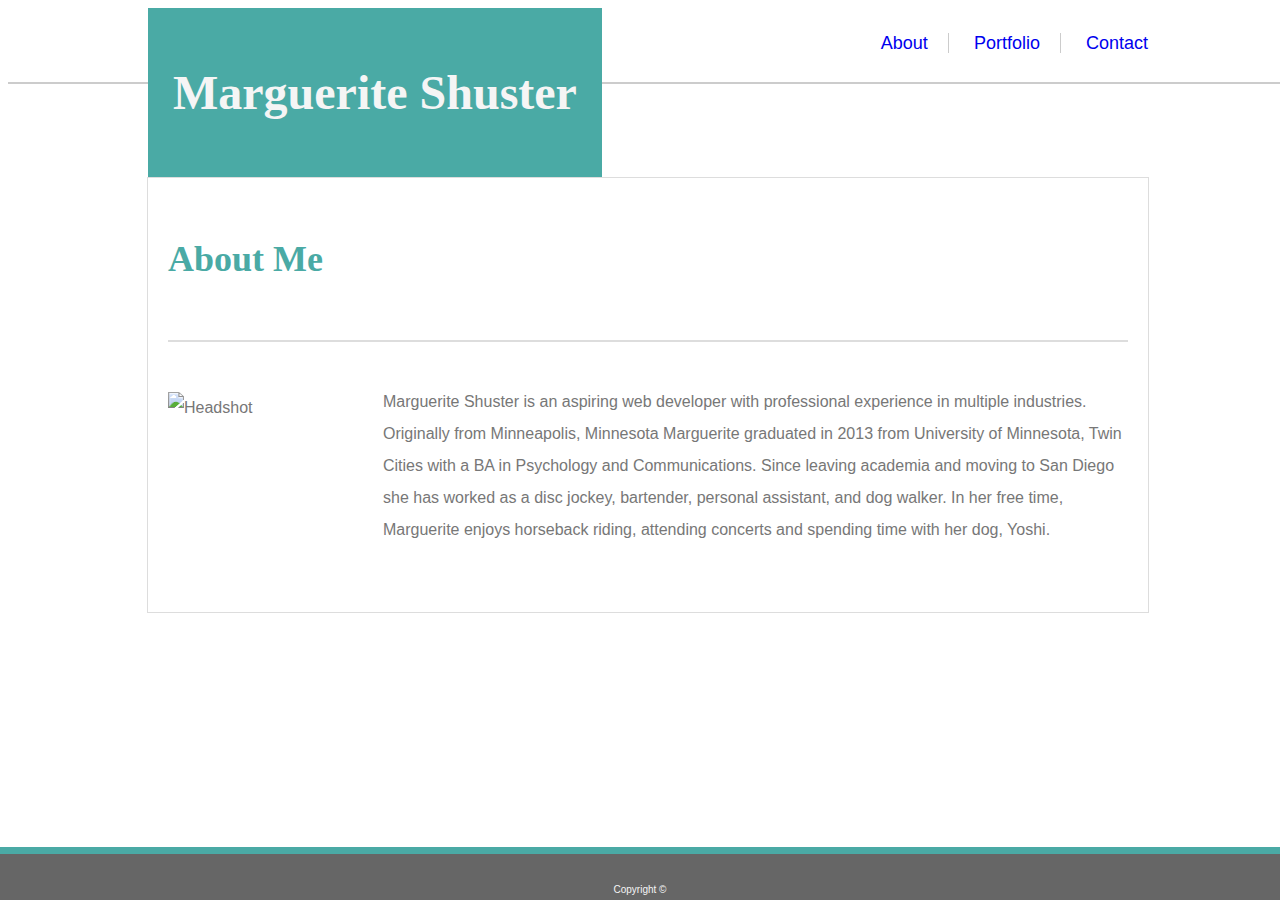
==== index.html @ 8c8af7ea "Inital Index" ====
<!DOCTYPE html>
<html lang="en-us">
    <head>
        <link rel="stylesheet" href="../homework1//Basic-Portfolio/assets/css/reset.css">
        <link rel="stylesheet" href="style.css">
        <title>Marguerite Shuster</title>
    </head>
    <body>
        <header>
            <div class="wrapper">
                <div class="main-header">
                    <h1>Marguerite Shuster</h1>
                </div>
                <div class="nav">
                    <nav>
                        <a class="about-button" href="index.html">About</a>
                        <a class="port-button" href="portfolio.html">Portfolio</a>
                        <a class="contact-button" href="contact.html">Contact</a>
                    </nav>
                </div>
            </div>
        </header>
        <br>
        <div class="main-content">
            <div class="content-header">
               <h2>About Me</h2>
           </div>
            <br>
            <main>
                <div>
                    <p><img id="headShot" src="../homework1/Basic-Portfolio/assets/images/headshot.jpg" alt="Headshot">
                        Marguerite Shuster is an aspiring web developer with professional experience in multiple industries. Originally 
                        from Minneapolis, Minnesota Marguerite graduated in 2013 from University of Minnesota, Twin Cities with a BA in Psychology and Communications.
                        Since leaving academia and moving to San Diego she has worked as a disc jockey, bartender, personal assistant, and dog walker. 
                        In her free time, Marguerite enjoys horseback riding, attending concerts and spending time with her dog, Yoshi.

                    </p>
                </div>
            </main>
        </div>
        <br>
        <div class="footer">
                <footer>Copyright &copy;</footer>
        </div>
    </body>
</html>
---- style.css ----
body {
    background-image: url("../homework1/Basic-Portfolio/assets/images/upfeathers.png");
    width: 100%; 
}

.main-header {
    background-color: #4aaaa5;
    color: whitesmoke;
    border-color: #cccccc;
    font-family: 'Georgia', 'Times', "Times New Roman" , serif;
    font-weight: bold;
    font-size: 24px;
    padding: 25px;
    margin-left: -20px;
    float: left; 
}

header {
    background-color: #ffffff;
    width: 100%;
    border-bottom-style: solid;
    border-bottom-color: #cccccc;
    border-bottom-width: 2.5px;
}

h1 {
    background-color: #4aaaa5;
    color: whitesmoke;
}

.wrapper {
    height: 74px;    
    width: 960px;
    clear: both;
    margin: auto; 
}

.nav {
    float: right;
    font-family: 'Arial', 'Helvetica Neue', Arial, Helvetica, sans-serif;
    color: #cccccc;
    margin-right: -20px;
    padding: 25px 0px 25px 0px;
    font-size: 18px;
}

.about-button{
    padding: 0px 20px 0px 0px;
    text-decoration: none;
    border-right-color: #cccccc;
    border-right-style: solid;
    border-right-width: 1px;
}

.port-button{
    padding: 0px 20px 0px 20px;
    text-decoration: none;
    border-right-color: #cccccc;
    border-right-style: solid;
    border-right-width: 1px;
}

.contact-button{
    padding: 0px 0px 0px 20px;
    text-decoration: none;
}

#headShot {
    width: 200px;
    height: 150px;
    margin-right: 15px; 
    padding-top: 6px;
    float: left;
}

p {
    line-height: 2; 
    font-family: 'Arial', 'Helvetica Neue', Helvetica, sans-serif;
    color: #777777;
    padding: 10px 0px 10px 0px; 
}

.column{
    float: left;
    width: 33.33%; 
}

.row{
    padding-top: 20px
}

.port-gallery{
    margin: 15px 0px 0px 0px;
    float: left;
    position: relative; 
}

.port-desc{
    width: 155px;
    height: 10px;
    color: whitesmoke;
    background-color: #4aaaa5;
    font-family: 'Georgia', 'Times', 'Times New Roman', serif;
    font-size: 12px;
    padding: 10px;
    text-align: center; 
    position: absolute;
    top: 62px;
}

.port-images{
    width: 175px;
    height: 100px; 
}

.port-images:hover {
    outline: 4px solid #4aaaa5;
    outline-offset: 0px;
}

.port-images:focus {
    outline: 4px solid #777777;
    outline-offset: 0px;
}

input[type=text] {
    width: 100%;
    padding-top: 10px;
    border-style: solid;
    border-color: #cccccc;
    border-width: 1px;
}

input[type=submit] {
    background-color: #4aaaa5;
    color: white;
    width: 100px;
    margin-top: 10px;
}

textarea {
    width: 100%;
    height: 200px; 
    border-style: solid;
    border-color: #cccccc;
    border-width: 1px;
}

form {
    padding-top: 5px;
}

.labels
{
    font-family: "Arial", "Helvetica", sans-serif;
    color: #666666;
    padding-top: 20px;
    padding-bottom: 5px;
}

.content-header {
    color: #4aaaa5;
    margin-left: auto;
    margin-right: auto;
    font-family: 'Georgia', 'Times', Times New Roman, serif;
    font-size: 24px;
    border-bottom-style: solid;
    border-bottom-color: #dddddd;
    border-bottom-width: 2.5px; 
    clear: both;
    width: 960px;
    padding-bottom: 30px; 
}

.main-content {
    width: 960px;
    margin: auto;
    margin-bottom: auto; 
    background-color: #ffffff;
    border-style: solid;
    border-color: #dddddd;
    border-width: 1px;
    clear: both; 
    overflow: auto;
    padding: 30px 20px 40px 20px;
}

.footer{
    clear: both;
    position: fixed; 
    left: 0;
    bottom: 0;
    width: 100%;
    padding: 30px 0px 5px 0px;
    text-align: center; 
    font-family: 'Arial', 'Helvetica', sans-serif;
    font-size: 10px;
    background-color: #666666;
    color: whitesmoke;
    border-color: #4aaaa5;
    border-top-style: solid;
    border-top-width: 7px;
}

a:visited {
    color: #777777;
}
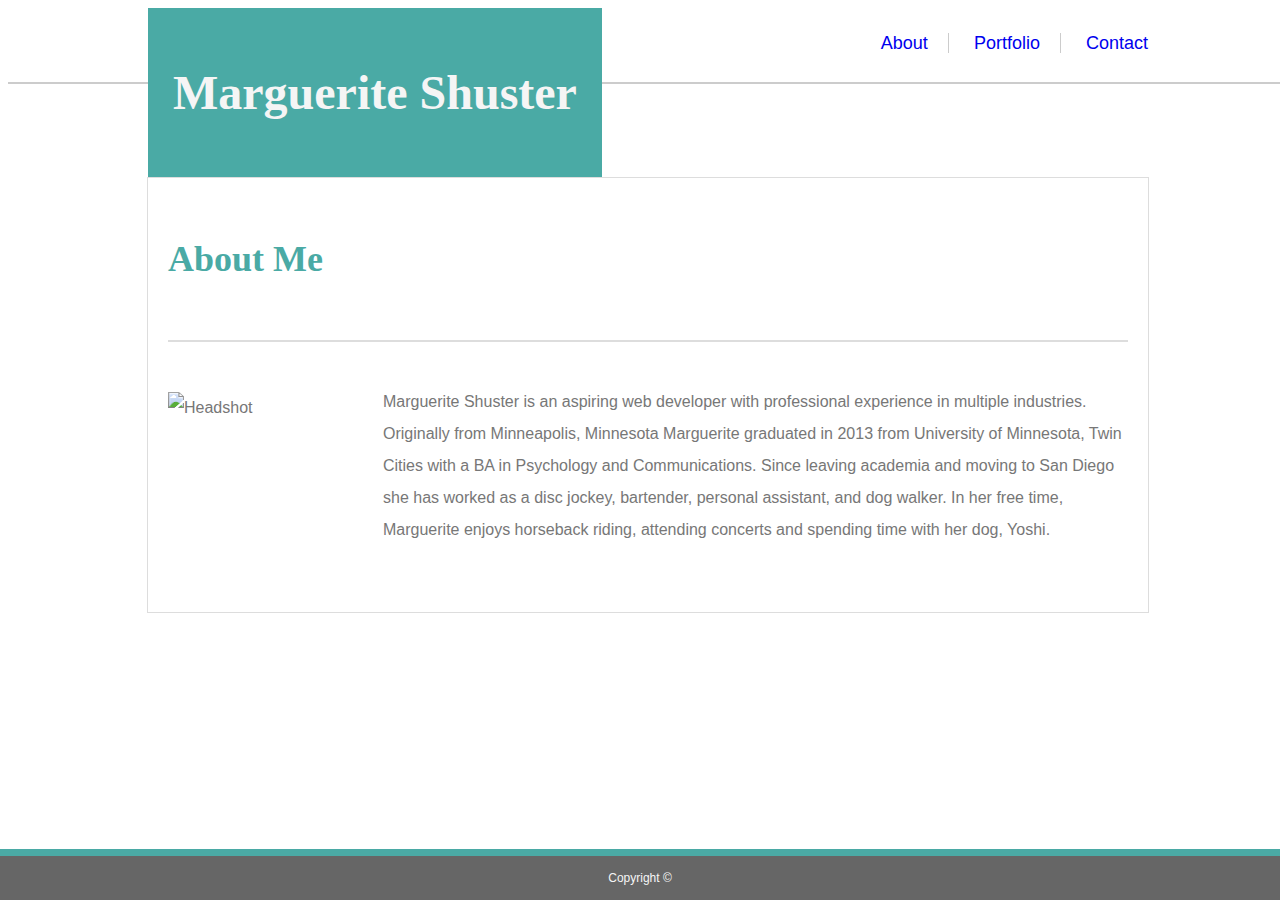
==== commit a1ce1ad8: "index 980" ====
--- a/index.html
+++ b/index.html
@@ -6,25 +6,26 @@
         <title>Marguerite Shuster</title>
     </head>
     <body>
-        <header>
-            <div class="wrapper">
-                <div class="main-header">
-                    <h1>Marguerite Shuster</h1>
+        <div id="container">
+            <header>
+                <div class="wrapper">
+                    <div class="main-header">
+                        <h1>Marguerite Shuster</h1>
+                    </div>
+                    <div class="nav">
+                        <nav>
+                            <a class="about-button" href="index.html">About</a>
+                            <a class="port-button" href="portfolio.html">Portfolio</a>
+                            <a class="contact-button" href="contact.html">Contact</a>
+                        </nav>
+                    </div>
                 </div>
-                <div class="nav">
-                    <nav>
-                        <a class="about-button" href="index.html">About</a>
-                        <a class="port-button" href="portfolio.html">Portfolio</a>
-                        <a class="contact-button" href="contact.html">Contact</a>
-                    </nav>
-                </div>
+            </header>
+            <br>
+            <div class="main-content">
+                <div class="content-header">
+                    <h2>About Me</h2>
             </div>
-        </header>
-        <br>
-        <div class="main-content">
-            <div class="content-header">
-               <h2>About Me</h2>
-           </div>
             <br>
             <main>
                 <div>
@@ -33,14 +34,14 @@
                         from Minneapolis, Minnesota Marguerite graduated in 2013 from University of Minnesota, Twin Cities with a BA in Psychology and Communications.
                         Since leaving academia and moving to San Diego she has worked as a disc jockey, bartender, personal assistant, and dog walker. 
                         In her free time, Marguerite enjoys horseback riding, attending concerts and spending time with her dog, Yoshi.
-
                     </p>
                 </div>
             </main>
         </div>
-        <br>
-        <div class="footer">
+            <br>
+            <div class="footer">
                 <footer>Copyright &copy;</footer>
+            </div>
         </div>
     </body>
 </html>
--- a/style.css
+++ b/style.css
@@ -191,10 +191,10 @@
     left: 0;
     bottom: 0;
     width: 100%;
-    padding: 30px 0px 5px 0px;
+    padding: 15px 0px 15px 0px;
     text-align: center; 
     font-family: 'Arial', 'Helvetica', sans-serif;
-    font-size: 10px;
+    font-size: 12px;
     background-color: #666666;
     color: whitesmoke;
     border-color: #4aaaa5;
@@ -205,3 +205,15 @@
 a:visited {
     color: #777777;
 }
+
+@media screen and (max-width: 980px) {
+    #container .wrapper{
+        width: 880px; 
+        margin-left: 40px;
+    }
+    .main-content{
+        width: 50%;
+        float: left;
+        margin-left: 20px;
+    }
+}
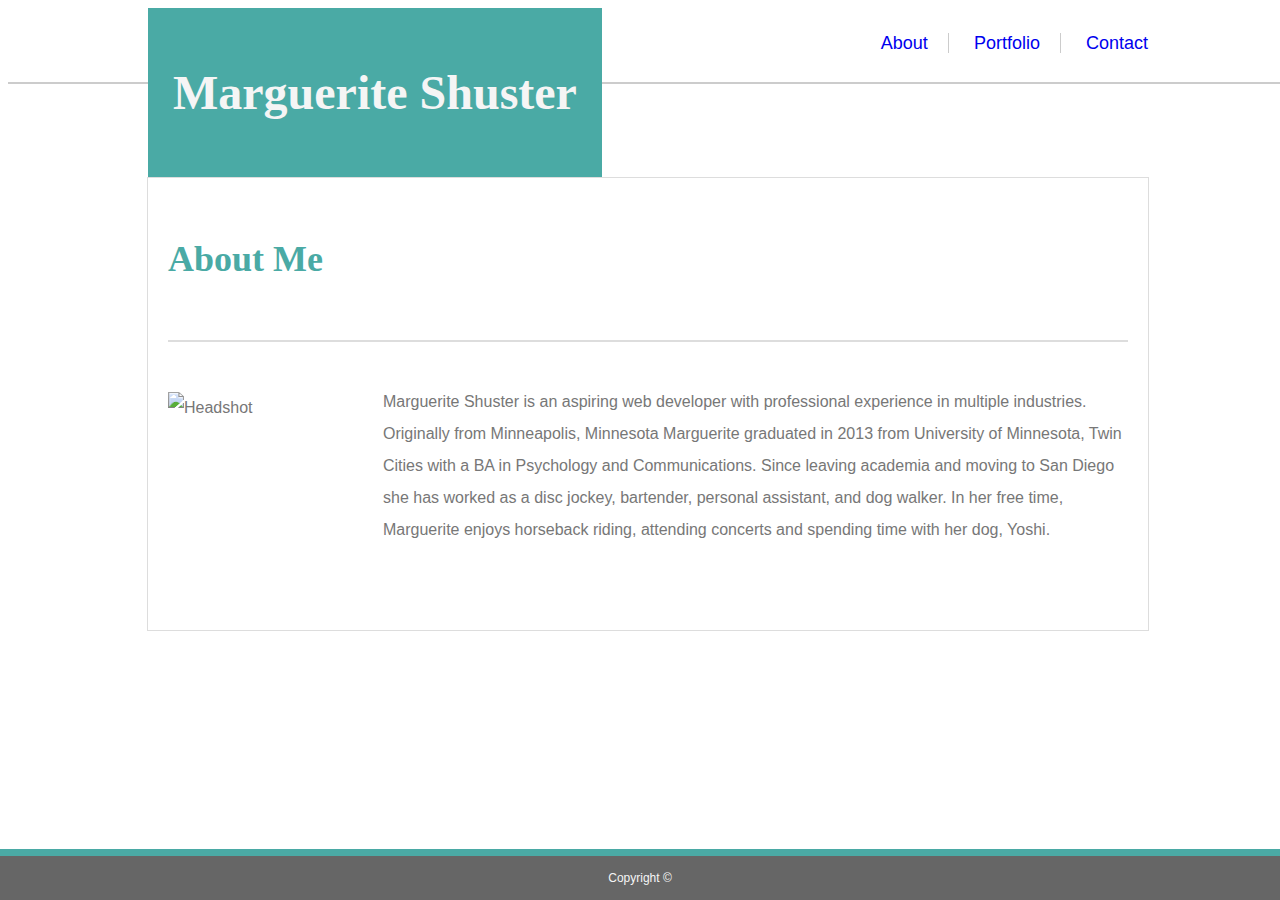
==== commit 1f374a1d: "index revisions 2" ====
--- a/index.html
+++ b/index.html
@@ -1,46 +1,47 @@
 <!DOCTYPE html>
 <html lang="en-us">
     <head>
+        <meta charset="UTF-8">
         <link rel="stylesheet" href="../homework1//Basic-Portfolio/assets/css/reset.css">
         <link rel="stylesheet" href="style.css">
         <title>Marguerite Shuster</title>
     </head>
     <body>
-        <div id="container">
-            <header>
-                <div class="wrapper">
-                    <div class="main-header">
-                        <h1>Marguerite Shuster</h1>
-                    </div>
-                    <div class="nav">
-                        <nav>
-                            <a class="about-button" href="index.html">About</a>
-                            <a class="port-button" href="portfolio.html">Portfolio</a>
-                            <a class="contact-button" href="contact.html">Contact</a>
-                        </nav>
-                    </div>
+        <header>
+            <div class="wrapper">
+                <div class="main-header">
+                    <h1>Marguerite Shuster</h1>
                 </div>
-            </header>
-            <br>
+                <div class="nav">
+                    <nav>
+                        <a class="about-button" href="index.html">About</a>
+                        <a class="port-button" href="portfolio.html">Portfolio</a>
+                        <a class="contact-button" href="contact.html">Contact</a>
+                    </nav>
+                </div>
+            </div>
+        </header>
+        <br>
+        <div class="container">
             <div class="main-content">
                 <div class="content-header">
                     <h2>About Me</h2>
-            </div>
+                </div>
             <br>
             <main>
                 <div>
-                    <p><img id="headShot" src="../homework1/Basic-Portfolio/assets/images/headshot.jpg" alt="Headshot">
+                <p><img id="headShot" src="../homework1/Basic-Portfolio/assets/images/headshot.jpg" alt="Headshot">
                         Marguerite Shuster is an aspiring web developer with professional experience in multiple industries. Originally 
                         from Minneapolis, Minnesota Marguerite graduated in 2013 from University of Minnesota, Twin Cities with a BA in Psychology and Communications.
                         Since leaving academia and moving to San Diego she has worked as a disc jockey, bartender, personal assistant, and dog walker. 
                         In her free time, Marguerite enjoys horseback riding, attending concerts and spending time with her dog, Yoshi.
-                    </p>
+                </p>
                 </div>
             </main>
-        </div>
             <br>
-            <div class="footer">
+                <div class="footer">
                 <footer>Copyright &copy;</footer>
+                </div>
             </div>
         </div>
     </body>
--- a/style.css
+++ b/style.css
@@ -207,13 +207,87 @@
 }
 
 @media screen and (max-width: 980px) {
-    #container .wrapper{
-        width: 880px; 
-        margin-left: 40px;
-    }
-    .main-content{
+    .wrapper
+    {
+        width: 980px; 
+        margin-left: 50px; 
+    }
+
+    .nav{
+        clear: right; 
+        margin-right: 100px; 
+    }
+
+
+    .main-content {
         width: 50%;
         float: left;
-        margin-left: 20px;
-    }
-}
+        margin-left: 30px;
+    }
+
+
+    .content-header {
+        width:  100%;
+        margin-left: auto;
+        margin-right: auto; 
+        float: left; 
+        margin-bottom: 25px; 
+    }
+
+}
+
+@media screen and (max-width: 768px) {
+
+    .wrapper{
+        width: 768px; 
+    }
+    
+    .container {
+        width: 768px;
+        margin-left: auto;
+        margin-right: auto; 
+    }
+
+    .main-content {
+        width: 650px;
+        clear: both; 
+    }
+}
+
+@media screen and (max-width: 640px) {
+
+    .wrapper {
+        width: 640px;
+        margin-right: auto;
+        margin-left: auto; 
+        padding-bottom: 70px
+    }
+
+    .nav{
+        clear: both; 
+        margin-right: 180px; 
+    }
+    .container {
+        width: 640px;
+        margin-left: auto; 
+        margin-right: auto;
+    }
+    .main-content {
+        width: 535px;
+        clear: both; 
+    }
+
+    .main-header{
+        clear: both;
+        width: 640px;
+    }
+
+    header {
+        width: 100%; 
+        position: static; 
+        text-align: center; 
+        clear: both;  
+    }
+}
+
+
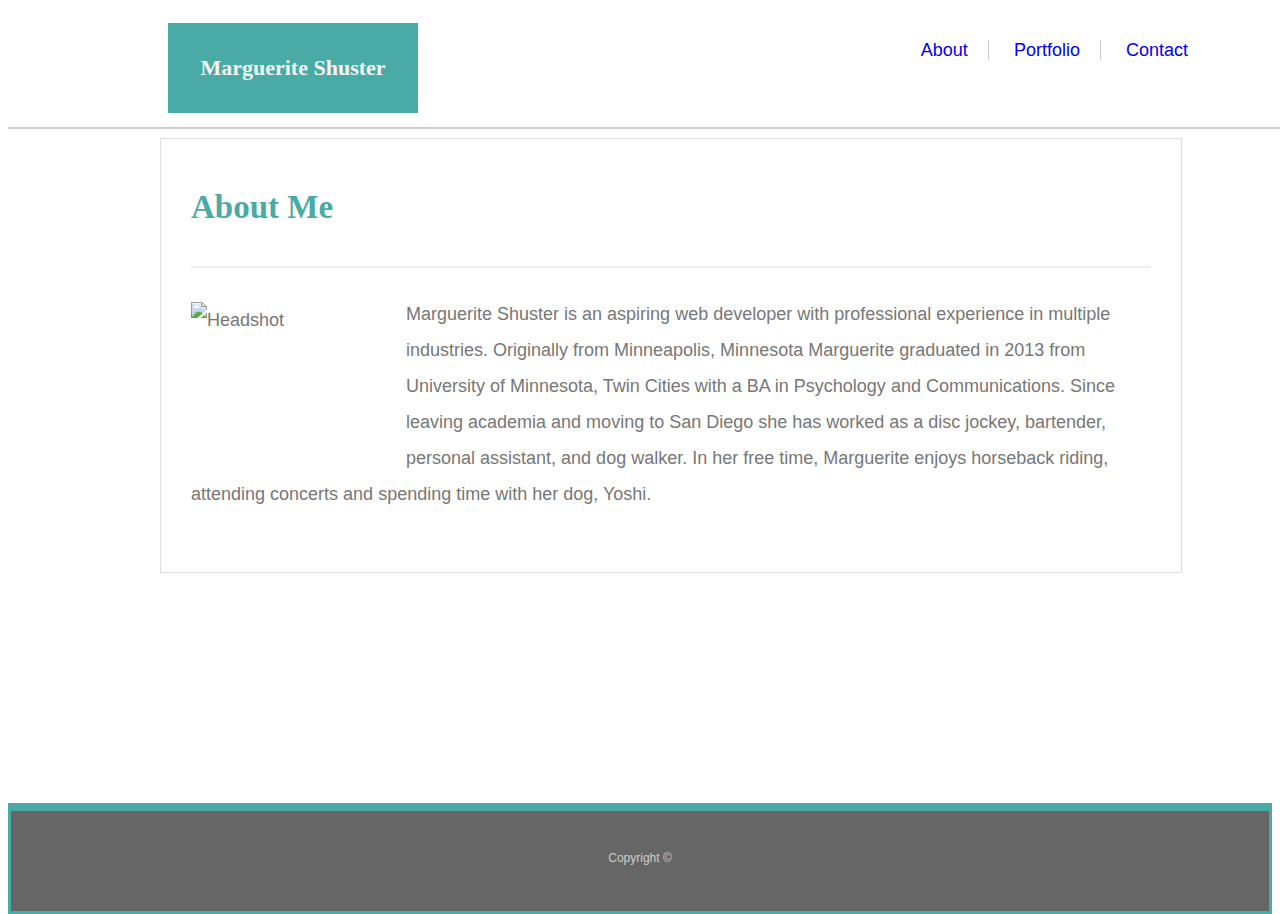
==== commit 737cc376: "responsive-portfolio major revisions" ====
--- a/index.html
+++ b/index.html
@@ -2,47 +2,51 @@
 <html lang="en-us">
     <head>
         <meta charset="UTF-8">
+        <meta name="viewport" content="width=device-width, initial-scale=1.0">
         <link rel="stylesheet" href="../homework1//Basic-Portfolio/assets/css/reset.css">
         <link rel="stylesheet" href="style.css">
         <title>Marguerite Shuster</title>
     </head>
+    
+    
     <body>
         <header>
-            <div class="wrapper">
-                <div class="main-header">
-                    <h1>Marguerite Shuster</h1>
-                </div>
+            <div class="container">
+                <h1 id="headerLogo">Marguerite Shuster</h1>
                 <div class="nav">
                     <nav>
-                        <a class="about-button" href="index.html">About</a>
-                        <a class="port-button" href="portfolio.html">Portfolio</a>
-                        <a class="contact-button" href="contact.html">Contact</a>
+                        <a id="aboutButton" href="index.html">About</a>
+                        <a id="portButton" href="portfolio.html">Portfolio</a>
+                        <a id="contactButton" href="contact.html">Contact</a>
                     </nav>
                 </div>
             </div>
         </header>
-        <br>
-        <div class="container">
-            <div class="main-content">
-                <div class="content-header">
-                    <h2>About Me</h2>
-                </div>
-            <br>
-            <main>
-                <div>
-                <p><img id="headShot" src="../homework1/Basic-Portfolio/assets/images/headshot.jpg" alt="Headshot">
+
+        <div class="page-wrapper">
+            <div id="mainContainer" class="container">
+                <div class="main-content">
+                    <div class="main-header">
+                        <h2>About Me</h2>
+                    </div>
+                    <p>
+                        <img id="headShot" src="../homework1/Basic-Portfolio/assets/images/headshot.jpg" alt="Headshot">
                         Marguerite Shuster is an aspiring web developer with professional experience in multiple industries. Originally 
                         from Minneapolis, Minnesota Marguerite graduated in 2013 from University of Minnesota, Twin Cities with a BA in Psychology and Communications.
                         Since leaving academia and moving to San Diego she has worked as a disc jockey, bartender, personal assistant, and dog walker. 
                         In her free time, Marguerite enjoys horseback riding, attending concerts and spending time with her dog, Yoshi.
-                </p>
+                    </p>
                 </div>
-            </main>
-            <br>
-                <div class="footer">
-                <footer>Copyright &copy;</footer>
-                </div>
+                
+                <div class="footer-push"></div>
             </div>
         </div>
+
+
+        <footer>
+            <div class="container">
+                Copyright &copy;
+            </div>
+        </footer>      
     </body>
 </html>
--- a/style.css
+++ b/style.css
@@ -1,50 +1,64 @@
+html {
+    height: 100%
+}
+
 body {
+    height: 100%;
     background-image: url("../homework1/Basic-Portfolio/assets/images/upfeathers.png");
-    width: 100%; 
-}
-
-.main-header {
+    font-family: Arial, "Helvetica Neue", Helvetica, sans-serif;
+    font-size: 18px;
+    line-height: 34px;
+    color: #777777
+    
+}
+
+* {
+    box-sizing: boarder-box; 
+}
+
+.container{
+    width: 100%;
+    max-width: 960px;
+    margin: 0 auto;
+    clear: both; 
+}
+
+header {
+    position: fixed;
+    z-index: 99;
+    width: 100%;
+    margin: 0 0 30px;
+    overflow: auto;
+    color: #ffffff;
+    background: #ffffff;
+    border-bottom: 2px solid #cccccc; 
+}
+
+#headerLogo {
+    float: left;
+    width: 250px;
+    height: 90px;
+    font-family: Georgia, Times, "Times New Roman", serif;
+    font-size: 22px;
+    font-weight: bold;
+    line-height: 90px; 
+    text-align: center; 
     background-color: #4aaaa5;
     color: whitesmoke;
-    border-color: #cccccc;
-    font-family: 'Georgia', 'Times', "Times New Roman" , serif;
-    font-weight: bold;
-    font-size: 24px;
-    padding: 25px;
-    margin-left: -20px;
-    float: left; 
-}
-
-header {
-    background-color: #ffffff;
-    width: 100%;
-    border-bottom-style: solid;
-    border-bottom-color: #cccccc;
-    border-bottom-width: 2.5px;
-}
-
-h1 {
-    background-color: #4aaaa5;
-    color: whitesmoke;
-}
-
-.wrapper {
-    height: 74px;    
-    width: 960px;
-    clear: both;
-    margin: auto; 
 }
 
 .nav {
     float: right;
     font-family: 'Arial', 'Helvetica Neue', Arial, Helvetica, sans-serif;
     color: #cccccc;
-    margin-right: -20px;
+    margin-right: -60px;
+    margin-left: auto; 
     padding: 25px 0px 25px 0px;
     font-size: 18px;
-}
-
-.about-button{
+    overflow: auto; 
+}
+
+#aboutButton {
     padding: 0px 20px 0px 0px;
     text-decoration: none;
     border-right-color: #cccccc;
@@ -52,7 +66,7 @@
     border-right-width: 1px;
 }
 
-.port-button{
+#portButton {
     padding: 0px 20px 0px 20px;
     text-decoration: none;
     border-right-color: #cccccc;
@@ -60,9 +74,49 @@
     border-right-width: 1px;
 }
 
-.contact-button{
+#contactButton {
     padding: 0px 0px 0px 20px;
     text-decoration: none;
+}
+
+.main-header {
+    font-family: Georgia, 'Times New Roman', Times, serif;
+    color: #4aaaa5;
+    padding-bottom: 20px;
+    margin-bottom: 15px;
+    line-height: 22px;
+    border-bottom-width: 2px;
+    border-bottom-style: solid;
+    border-bottom-color: #eeeeee;
+    font-size: 22px; 
+}
+
+#mainContainer {
+    padding-top: 130px;
+    min-height: calc(100vh-70px); 
+}
+
+.main-content {
+    float: left;
+    width: 100%;
+    max-width: 960px;
+    padding: 30px;
+    margin: 0 0 40px;
+    background: #ffffff;
+    border-width: 1px;
+    border-style: solid;
+    border-color: #dddddd; 
+}
+
+.page-wrapper {
+    height: auto;
+    height: 100%;
+    min-height: 100%;
+    margin: 0 auto -105px; 
+}
+
+.footer-push {
+    height: 105px; 
 }
 
 #headShot {
@@ -77,40 +131,26 @@
     line-height: 2; 
     font-family: 'Arial', 'Helvetica Neue', Helvetica, sans-serif;
     color: #777777;
-    padding: 10px 0px 10px 0px; 
-}
-
-.column{
+    padding: 10px 0px 10px 0px;
+    margin-bottom: 20px;
+}
+
+.port-gallery{
+    position: relative;
     float: left;
-    width: 33.33%; 
-}
-
-.row{
-    padding-top: 20px
-}
-
-.port-gallery{
-    margin: 15px 0px 0px 0px;
-    float: left;
-    position: relative; 
-}
-
-.port-desc{
-    width: 155px;
-    height: 10px;
-    color: whitesmoke;
-    background-color: #4aaaa5;
-    font-family: 'Georgia', 'Times', 'Times New Roman', serif;
-    font-size: 12px;
-    padding: 10px;
-    text-align: center; 
-    position: absolute;
-    top: 62px;
-}
-
-.port-images{
-    width: 175px;
-    height: 100px; 
+    width: 33.33%;
+    height: auto;
+    overflow: auto;
+    padding: 6px;
+}
+
+
+.port-images {
+    width: 61%;
+    height: 115PX;
+    border: 0 none;
+    opacity: 0.8;
+    vertical-align: middle;
 }
 
 .port-images:hover {
@@ -118,9 +158,18 @@
     outline-offset: 0px;
 }
 
-.port-images:focus {
-    outline: 4px solid #777777;
-    outline-offset: 0px;
+.port-desc {
+    position: absolute;
+    bottom: 12px;
+    width: 59%;
+    margin-bottom: 0;
+    font-weight: 300;
+    line-height: 18px;
+    color: #ffffff;
+    text-align: center;
+    background: #4aaaa5;
+    border-bottom: 0;
+    font-family: Georgia, Times, "Times New Roman", serif;
 }
 
 input[type=text] {
@@ -135,7 +184,10 @@
     background-color: #4aaaa5;
     color: white;
     width: 100px;
-    margin-top: 10px;
+    margin-top: 15px;
+    padding-top: 10px;
+    padding-bottom: 10px;
+    font-size: 18px; 
 }
 
 textarea {
@@ -148,58 +200,29 @@
 
 form {
     padding-top: 5px;
+    width: 100%;
+    height: auto; 
 }
 
 .labels
 {
     font-family: "Arial", "Helvetica", sans-serif;
     color: #666666;
-    padding-top: 20px;
-    padding-bottom: 5px;
-}
-
-.content-header {
-    color: #4aaaa5;
-    margin-left: auto;
-    margin-right: auto;
-    font-family: 'Georgia', 'Times', Times New Roman, serif;
-    font-size: 24px;
-    border-bottom-style: solid;
-    border-bottom-color: #dddddd;
-    border-bottom-width: 2.5px; 
+}
+
+
+footer{
+    padding: 30px 0;
     clear: both;
-    width: 960px;
-    padding-bottom: 30px; 
-}
-
-.main-content {
-    width: 960px;
-    margin: auto;
-    margin-bottom: auto; 
-    background-color: #ffffff;
+    font-size: 12px;
+    color: #ffffff;
+    color: #cccccc;
+    text-align: center;
+    background: #666666;
+    border-top-width: 8px;
     border-style: solid;
-    border-color: #dddddd;
-    border-width: 1px;
-    clear: both; 
-    overflow: auto;
-    padding: 30px 20px 40px 20px;
-}
-
-.footer{
-    clear: both;
-    position: fixed; 
-    left: 0;
-    bottom: 0;
-    width: 100%;
-    padding: 15px 0px 15px 0px;
-    text-align: center; 
-    font-family: 'Arial', 'Helvetica', sans-serif;
-    font-size: 12px;
-    background-color: #666666;
-    color: whitesmoke;
-    border-color: #4aaaa5;
-    border-top-style: solid;
-    border-top-width: 7px;
+    border-color: #4aaaa5; 
+    height: 40px; 
 }
 
 a:visited {
@@ -207,87 +230,136 @@
 }
 
 @media screen and (max-width: 980px) {
-    .wrapper
+    .container {
+        max-width: 980px;
+        height: auto;
+    }
+    
+    #headerLogo
+    { 
+        margin-left: 30px; 
+    }
+
+
+    .nav 
     {
-        width: 980px; 
-        margin-left: 50px; 
-    }
-
-    .nav{
         clear: right; 
-        margin-right: 100px; 
+        margin-right: 30px; 
+        margin-left: auto; 
     }
 
 
     .main-content {
-        width: 50%;
+        width: 66.66%;
+        height: auto; 
         float: left;
         margin-left: 30px;
-    }
-
-
-    .content-header {
-        width:  100%;
+        overflow: auto; 
+    }
+
+    .port-gallery {
+        width: 48%;
+        height: auto;
+    }
+   
+    .port-images {
+        width: 81%;
+    }
+
+    .port-desc {
+        position: absolute;
+        bottom: 12px;
+        width: 78%;
+    }
+    
+
+}
+
+
+@media screen and (max-width: 768px) {
+
+    .container {
+        max-width: 768px;
+        height: auto; 
         margin-left: auto;
         margin-right: auto; 
-        float: left; 
-        margin-bottom: 25px; 
-    }
-
-}
-
-@media screen and (max-width: 768px) {
-
-    .wrapper{
-        width: 768px; 
-    }
+    }
+
+    .nav {
+        clear: right; 
+        margin-right: 30px; 
+    }
+
+    .main-content {
+        width: 85%;
+        height: auto; 
+        clear: both; 
+        margin-left: 30px;
+        margin-right: 30px; 
+    }
+
+}
+
+@media screen and (max-width: 640px) {
     
+    .nav{
+        clear: both;
+        width: 70%;
+        height: auto;
+        margin-right: auto;
+        margin-left: auto;
+    }
     .container {
-        width: 768px;
-        margin-left: auto;
-        margin-right: auto; 
-    }
-
-    .main-content {
-        width: 650px;
-        clear: both; 
-    }
-}
-
-@media screen and (max-width: 640px) {
-
-    .wrapper {
-        width: 640px;
-        margin-right: auto;
-        margin-left: auto; 
-        padding-bottom: 70px
-    }
-
-    .nav{
-        clear: both; 
-        margin-right: 180px; 
-    }
-    .container {
-        width: 640px;
+        max-width: 640px;
         margin-left: auto; 
         margin-right: auto;
-    }
+        height: auto; 
+    }
+
+    #mainContainer {
+        padding-top: 0; 
+    }
+
     .main-content {
-        width: 535px;
+        width: 85%;
+        height: auto; 
         clear: both; 
-    }
-
-    .main-header{
+        margin-left: 10px;  
+    }
+
+    #headerLogo {
         clear: both;
-        width: 640px;
+        margin-left: auto; 
+        margin-right: auto; 
+    }
+
+
+    .port-images {
+        width: 97%;
+        height: 230px;
+    }
+
+    .port-gallery{
+        width: 100%;
+    }
+
+    .port-desc {
+        width: 95%;
+    }
+
+    #headerLogo {
+        width: 100%;
     }
 
     header {
         width: 100%; 
         position: static; 
-        text-align: center; 
-        clear: both;  
-    }
-}
-
-
+    }
+
+    .page-wrapper {
+        height: auto;
+        min-height: 50%
+    }
+}
+
+
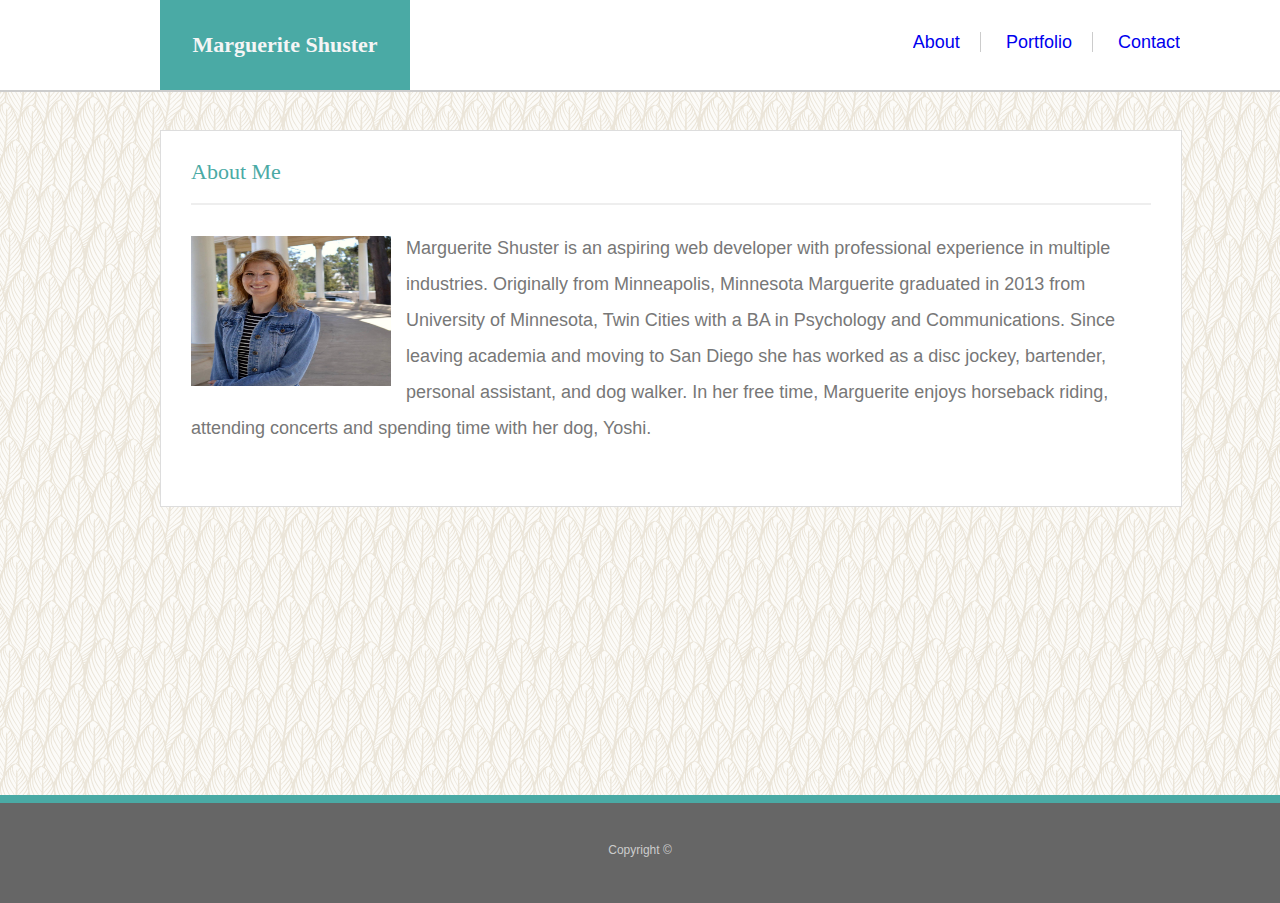
==== commit 1e33cccc: "small revisions" ====
--- a/index.html
+++ b/index.html
@@ -3,7 +3,7 @@
     <head>
         <meta charset="UTF-8">
         <meta name="viewport" content="width=device-width, initial-scale=1.0">
-        <link rel="stylesheet" href="../homework1//Basic-Portfolio/assets/css/reset.css">
+        <link rel="stylesheet" href="css/reset.css">
         <link rel="stylesheet" href="style.css">
         <title>Marguerite Shuster</title>
     </head>
@@ -30,7 +30,7 @@
                         <h2>About Me</h2>
                     </div>
                     <p>
-                        <img id="headShot" src="../homework1/Basic-Portfolio/assets/images/headshot.jpg" alt="Headshot">
+                        <img id="headShot" src="images/headshot.jpg" alt="Headshot">
                         Marguerite Shuster is an aspiring web developer with professional experience in multiple industries. Originally 
                         from Minneapolis, Minnesota Marguerite graduated in 2013 from University of Minnesota, Twin Cities with a BA in Psychology and Communications.
                         Since leaving academia and moving to San Diego she has worked as a disc jockey, bartender, personal assistant, and dog walker. 
--- a/style.css
+++ b/style.css
@@ -4,7 +4,7 @@
 
 body {
     height: 100%;
-    background-image: url("../homework1/Basic-Portfolio/assets/images/upfeathers.png");
+    background-image: url("images/upfeathers.png");
     font-family: Arial, "Helvetica Neue", Helvetica, sans-serif;
     font-size: 18px;
     line-height: 34px;
